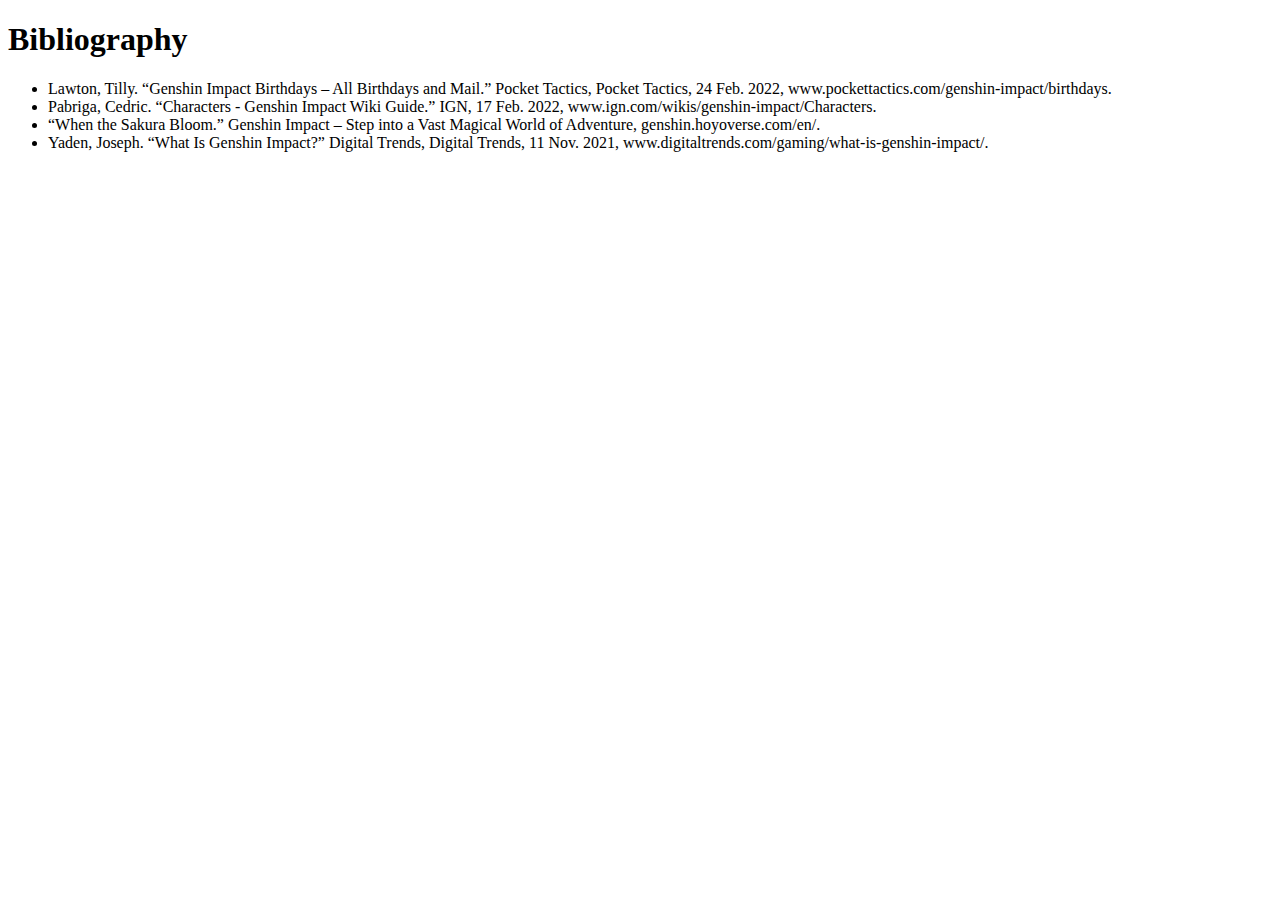
==== Citations.html @ 794424be "Add files via upload" ====
<!doctype html>
<html>

	<head>

		<meta charset="UTF-8">

		<title>Citations</title>

	</head>

	<body>

		<h1>Bibliography</h1>
		<ul>
			<li>Lawton, Tilly. &ldquo;Genshin Impact Birthdays – All Birthdays and Mail.&rdquo; Pocket Tactics, Pocket Tactics, 24 Feb. 2022, www.pockettactics.com/genshin-impact/birthdays.</li>
			<li>Pabriga, Cedric. &ldquo;Characters - Genshin Impact Wiki Guide.&rdquo; IGN, 17 Feb. 2022, www.ign.com/wikis/genshin-impact/Characters.</li>
			<li>&ldquo;When the Sakura Bloom.&rdquo; Genshin Impact – Step into a Vast Magical World of Adventure, genshin.hoyoverse.com/en/.</li>
			<li>Yaden, Joseph. &ldquo;What Is Genshin Impact?&rdquo; Digital Trends, Digital Trends, 11 Nov. 2021, www.digitaltrends.com/gaming/what-is-genshin-impact/.</li>
		</ul>

	</body>

</html>
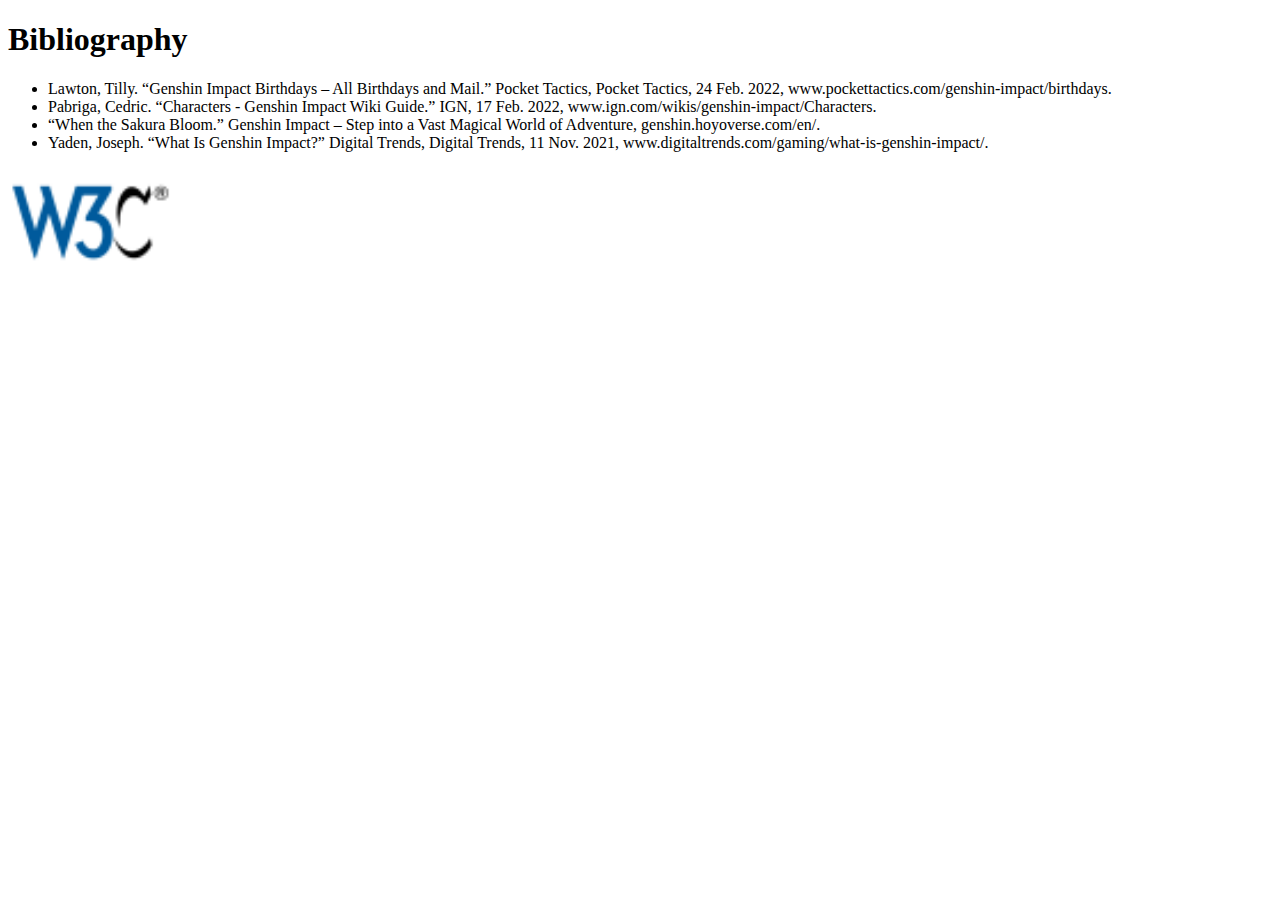
==== commit eb3cb57d: "Add files via upload" ====
--- a/Citations.html
+++ b/Citations.html
@@ -18,6 +18,9 @@
 			<li>&ldquo;When the Sakura Bloom.&rdquo; Genshin Impact – Step into a Vast Magical World of Adventure, genshin.hoyoverse.com/en/.</li>
 			<li>Yaden, Joseph. &ldquo;What Is Genshin Impact?&rdquo; Digital Trends, Digital Trends, 11 Nov. 2021, www.digitaltrends.com/gaming/what-is-genshin-impact/.</li>
 		</ul>
+		<a href="http://validator.w3.org/check?uri=https://huangj5.github.io/home/Citations.html">
+			<img src="Images/w3c.png" width="165" alt="HTML5 Validator">
+		</a>
 
 	</body>
 
